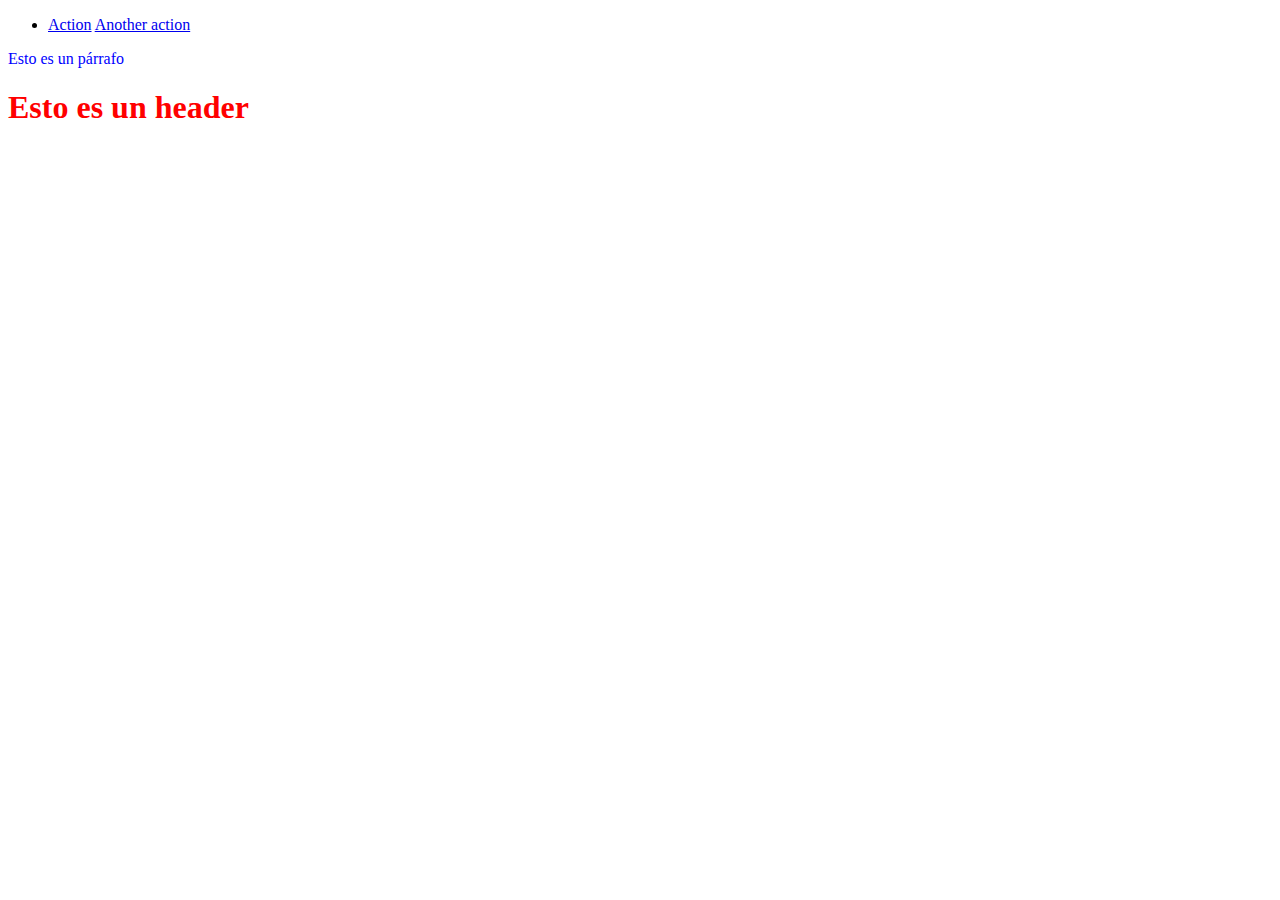
==== index.html @ 7bffb2fc "Creacion de nav bar en index.html" ====
<!DOCTYPE html>
<html>
    <head>
        <meta charset="utf-8">
        <link rel="stylesheet" href="styles/style.css">
    <title>INICIO P01</title>
    </head>
    <body>
        <!-- Nav tabs -->
        <ul class="nav nav-tabs" id="navId">
            <li class="nav-item dropdown"> 
                <div class="dropdown-menu">
                    <a class="dropdown-item" href="page_a.html">Action</a>
                    <a class="dropdown-item" href="page_b.html">Another action</a>
                    <div class="dropdown-divider"></div>
                   
                </div>
            </li>

        </ul>
        
        <!-- Tab panes -->
        <div class="tab-content">
            <div class="tab-pane fade show active" id="tab1Id" role="tabpanel"></div>
            <div class="tab-pane fade" id="tab2Id" role="tabpanel"></div>
            <div class="tab-pane fade" id="tab3Id" role="tabpanel"></div>
            <div class="tab-pane fade" id="tab4Id" role="tabpanel"></div>
            <div class="tab-pane fade" id="tab5Id" role="tabpanel"></div>
        </div>
        
        <script>
            $('#navId a').click(e => {
                e.preventDefault();
                $(this).tab('show');
            });
        </script>
        <p>Esto es un párrafo</p>
        <h1>Esto es un header</h1>
    </body>
</html>
---- styles/style.css ----
h1 {
    color: red;
    }
    p {
    color:blue;
    }
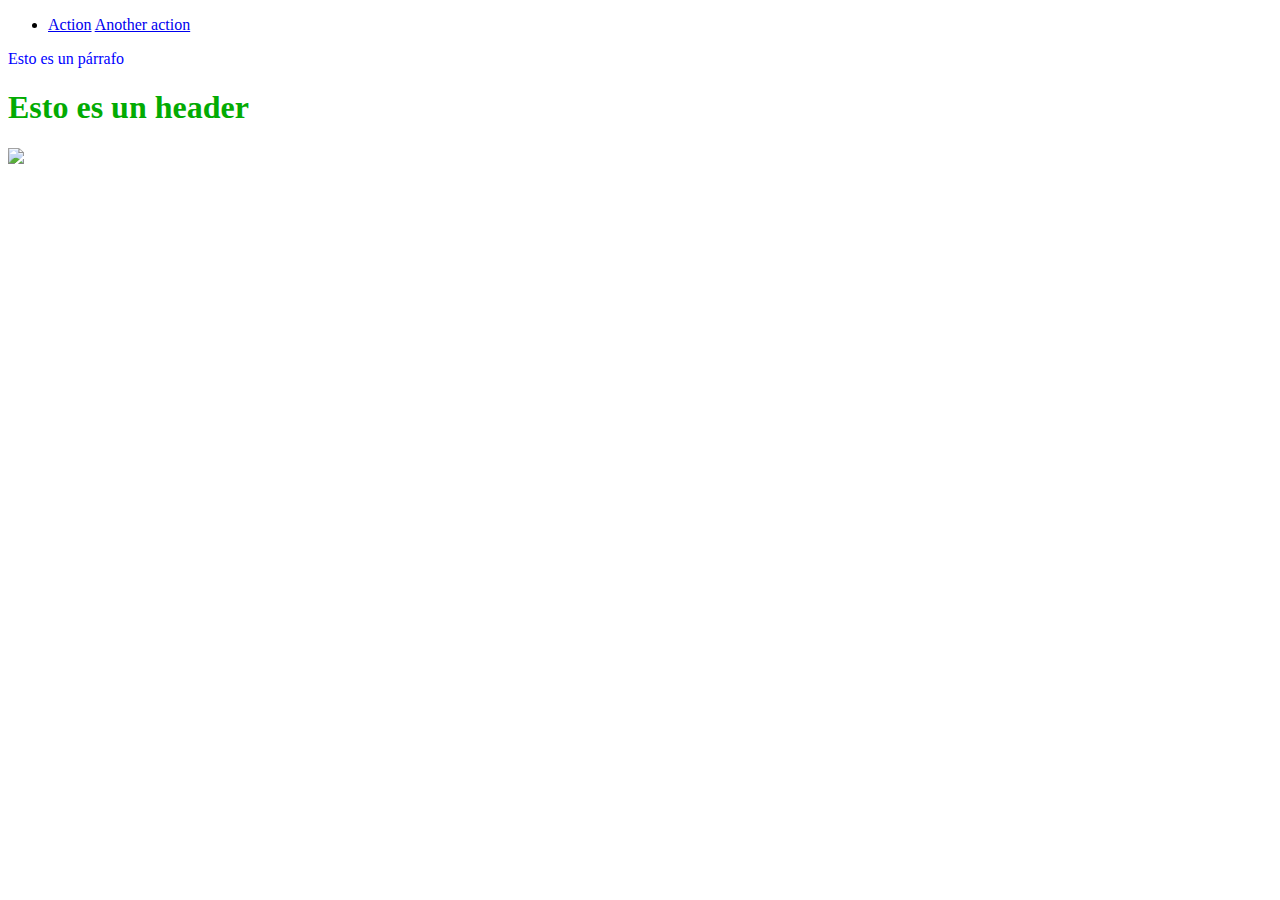
==== commit 5c0e5dfd: "Agregar imagen a index" ====
--- a/index.html
+++ b/index.html
@@ -36,5 +36,7 @@
         </script>
         <p>Esto es un párrafo</p>
         <h1>Esto es un header</h1>
+        <img src="https://www.google.com/url?sa=i&url=https%3A%2F%2Far.pinterest.com%2Fpin%2F1057501556245233320%2F&psig=AOvVaw0Ss5V2UdGJZ0C2kLiq1O0b&ust=1741119498329000&source=images&cd=vfe&opi=89978449&ved=0CBQQjRxqFwoTCJCX7tvd7osDFQAAAAAdAAAAABAR">
+
     </body>
 </html>--- a/styles/style.css
+++ b/styles/style.css
@@ -1,5 +1,5 @@
 h1 {
-    color: red;
+    color: rgb(3, 171, 3);
     }
     p {
     color:blue;
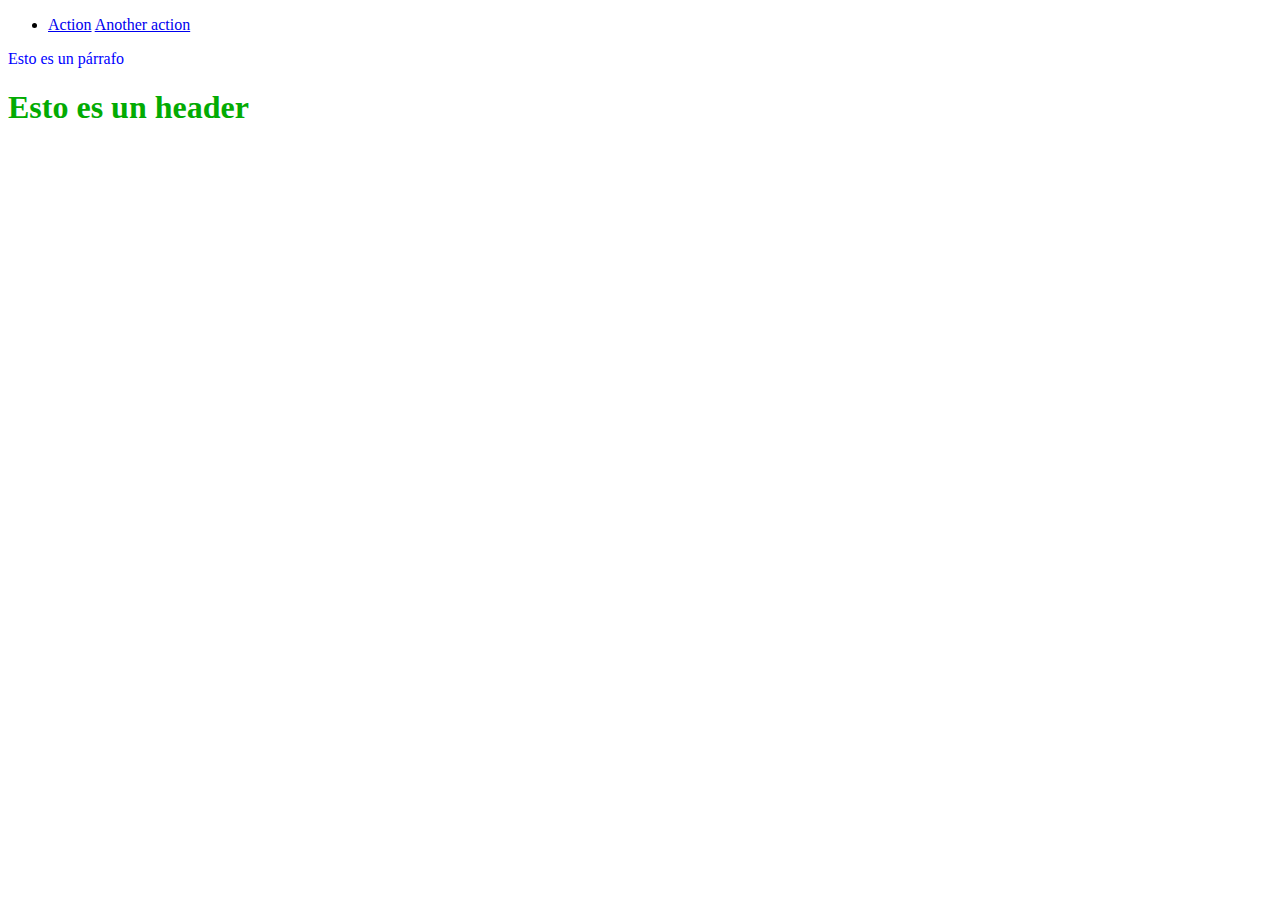
==== commit ea534cf5: "Merge branch 'feature_1'" ====
--- a/index.html
+++ b/index.html
@@ -36,7 +36,5 @@
         </script>
         <p>Esto es un párrafo</p>
         <h1>Esto es un header</h1>
-        <img src="https://www.google.com/url?sa=i&url=https%3A%2F%2Far.pinterest.com%2Fpin%2F1057501556245233320%2F&psig=AOvVaw0Ss5V2UdGJZ0C2kLiq1O0b&ust=1741119498329000&source=images&cd=vfe&opi=89978449&ved=0CBQQjRxqFwoTCJCX7tvd7osDFQAAAAAdAAAAABAR">
-
     </body>
 </html>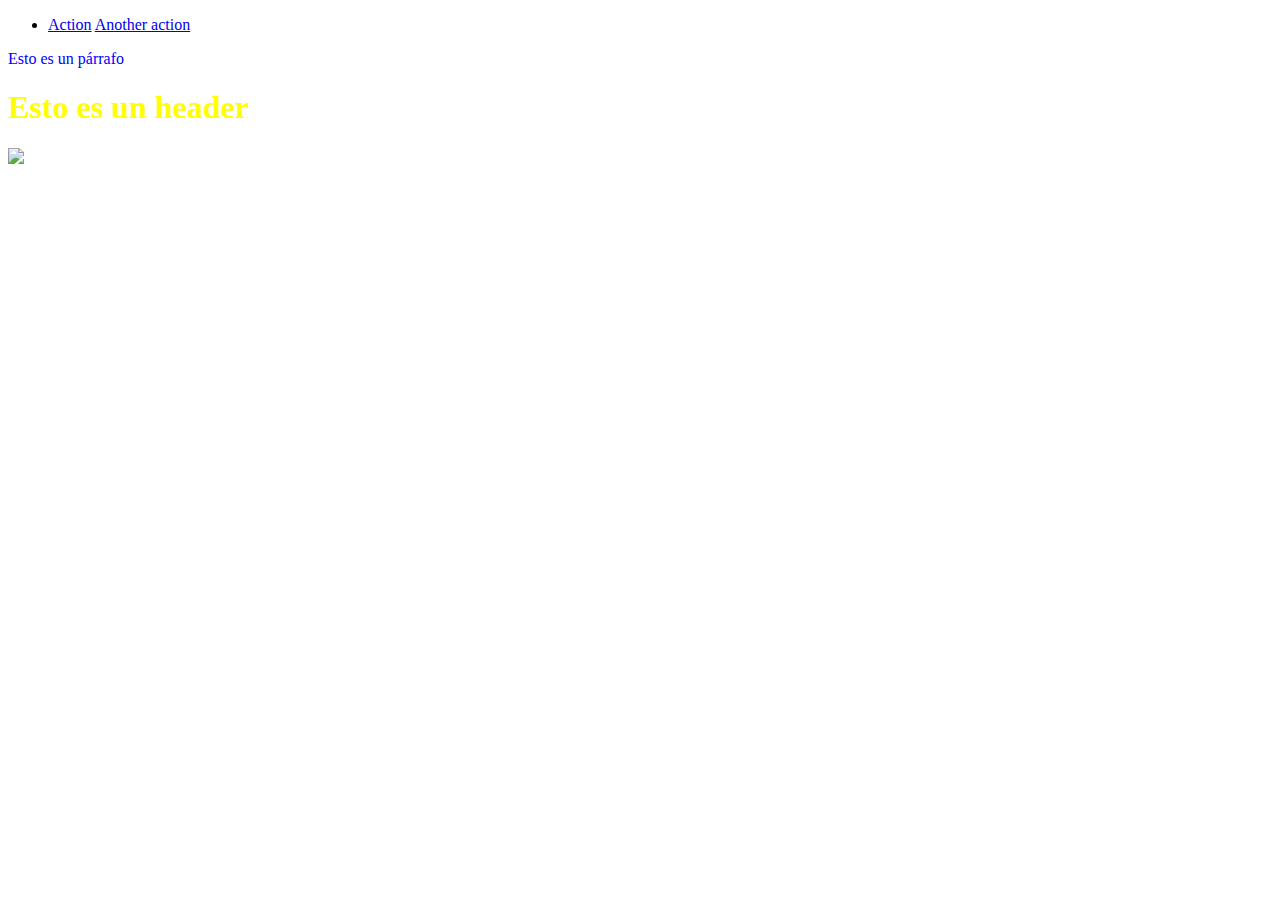
==== commit 25204c30: "resolver conflictos" ====
--- a/index.html
+++ b/index.html
@@ -36,5 +36,7 @@
         </script>
         <p>Esto es un párrafo</p>
         <h1>Esto es un header</h1>
+        <img src="https://www.google.com/url?sa=i&url=https%3A%2F%2Far.pinterest.com%2Fpin%2F1057501556245233320%2F&psig=AOvVaw0Ss5V2UdGJZ0C2kLiq1O0b&ust=1741119498329000&source=images&cd=vfe&opi=89978449&ved=0CBQQjRxqFwoTCJCX7tvd7osDFQAAAAAdAAAAABAR">
+
     </body>
 </html>--- a/styles/style.css
+++ b/styles/style.css
@@ -1,7 +1,10 @@
 h1 {
-    color: rgb(3, 171, 3);
+    color: yellow;
     }
     p {
     color:blue;
     }
-    +
+    table {
+        background-color: lightblue;
+        }    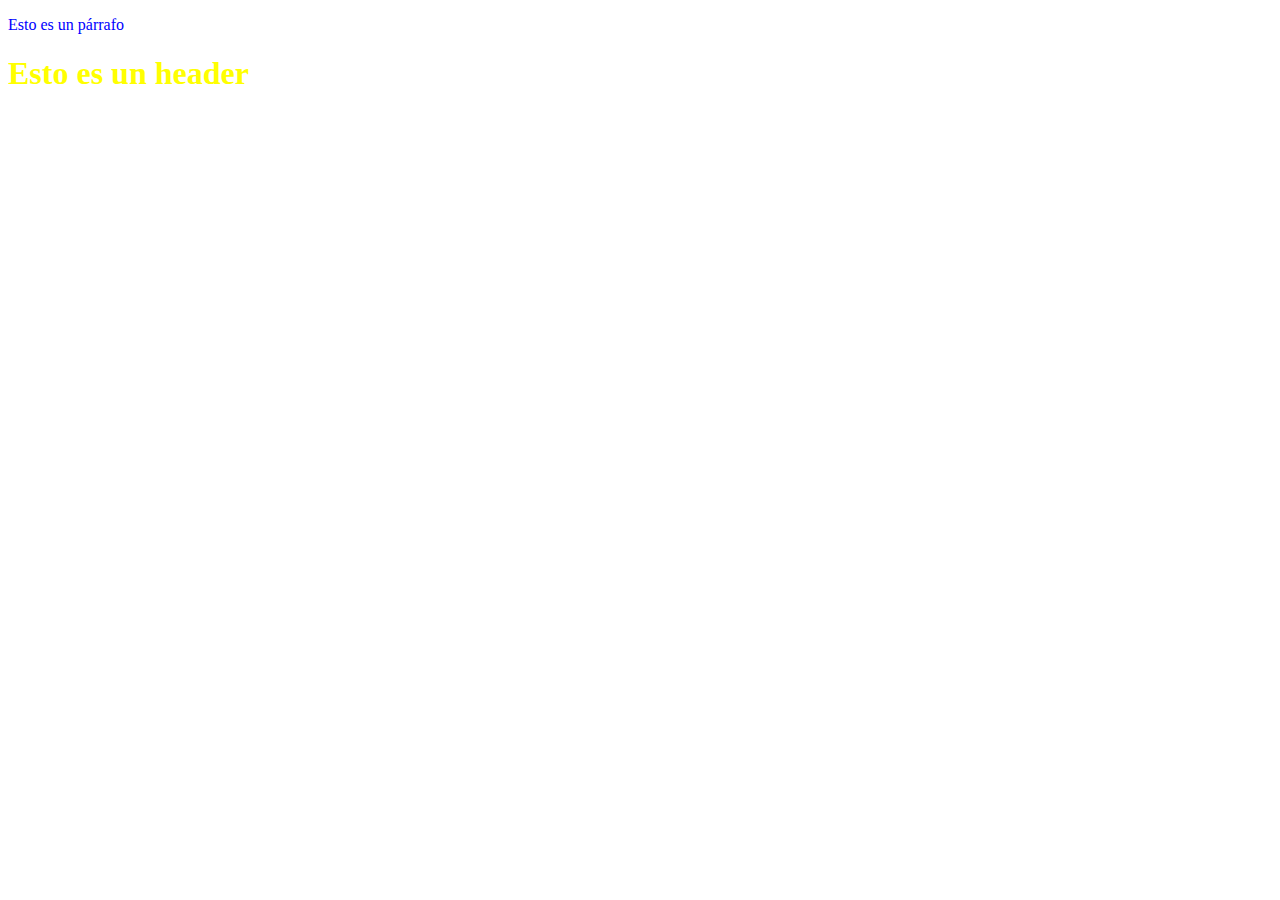
==== commit 6e258b69: "Eliminacion de navbar" ====
--- a/index.html
+++ b/index.html
@@ -6,18 +6,6 @@
     <title>INICIO P01</title>
     </head>
     <body>
-        <!-- Nav tabs -->
-        <ul class="nav nav-tabs" id="navId">
-            <li class="nav-item dropdown"> 
-                <div class="dropdown-menu">
-                    <a class="dropdown-item" href="page_a.html">Action</a>
-                    <a class="dropdown-item" href="page_b.html">Another action</a>
-                    <div class="dropdown-divider"></div>
-                   
-                </div>
-            </li>
-
-        </ul>
         
         <!-- Tab panes -->
         <div class="tab-content">
@@ -36,7 +24,5 @@
         </script>
         <p>Esto es un párrafo</p>
         <h1>Esto es un header</h1>
-        <img src="https://www.google.com/url?sa=i&url=https%3A%2F%2Far.pinterest.com%2Fpin%2F1057501556245233320%2F&psig=AOvVaw0Ss5V2UdGJZ0C2kLiq1O0b&ust=1741119498329000&source=images&cd=vfe&opi=89978449&ved=0CBQQjRxqFwoTCJCX7tvd7osDFQAAAAAdAAAAABAR">
-
     </body>
 </html>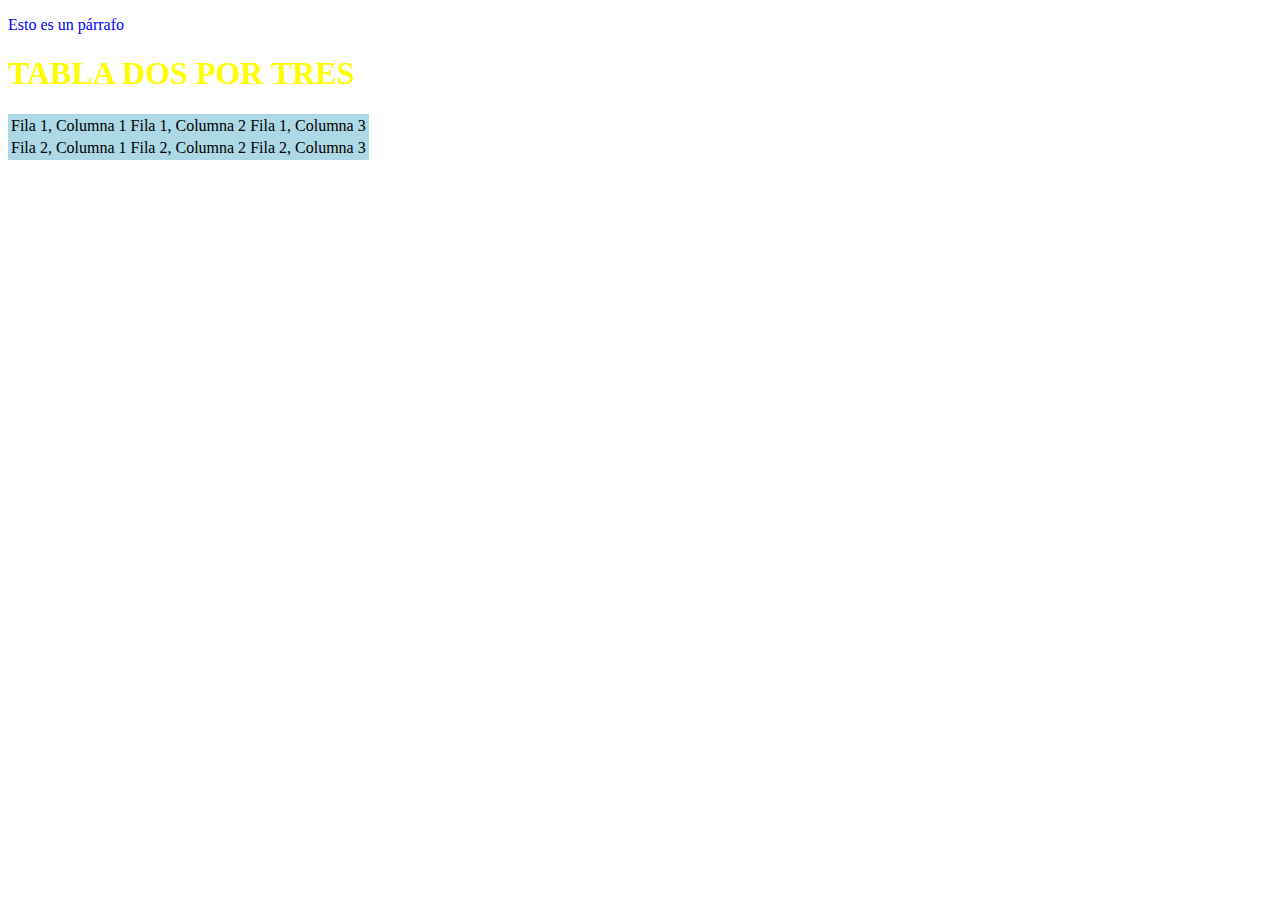
==== commit 59f9db3c: "TABLA dos por tres" ====
--- a/index.html
+++ b/index.html
@@ -23,6 +23,19 @@
             });
         </script>
         <p>Esto es un párrafo</p>
-        <h1>Esto es un header</h1>
+        <h1>TABLA DOS POR TRES</h1>
+        <table>
+            <tr>
+                <td>Fila 1, Columna 1</td>
+                <td>Fila 1, Columna 2</td>
+                <td>Fila 1, Columna 3</td>
+            </tr>
+            <tr>
+                <td>Fila 2, Columna 1</td>
+                <td>Fila 2, Columna 2</td>
+                <td>Fila 2, Columna 3</td>
+            </tr>
+        </table>
+
     </body>
 </html>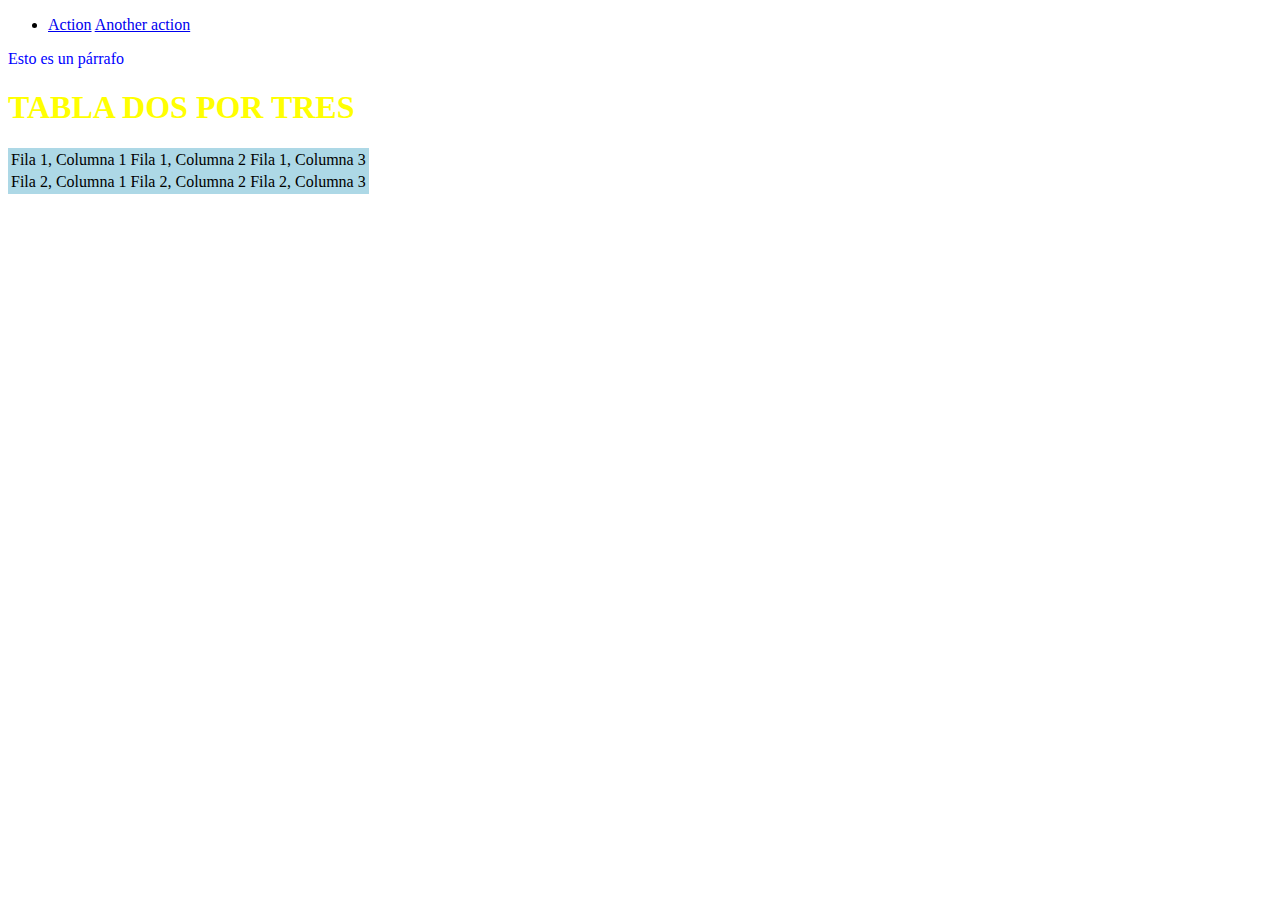
==== commit 9eb6b879: "Revert "Eliminacion de navbar"" ====
--- a/index.html
+++ b/index.html
@@ -6,6 +6,18 @@
     <title>INICIO P01</title>
     </head>
     <body>
+        <!-- Nav tabs -->
+        <ul class="nav nav-tabs" id="navId">
+            <li class="nav-item dropdown"> 
+                <div class="dropdown-menu">
+                    <a class="dropdown-item" href="page_a.html">Action</a>
+                    <a class="dropdown-item" href="page_b.html">Another action</a>
+                    <div class="dropdown-divider"></div>
+                   
+                </div>
+            </li>
+
+        </ul>
         
         <!-- Tab panes -->
         <div class="tab-content">
